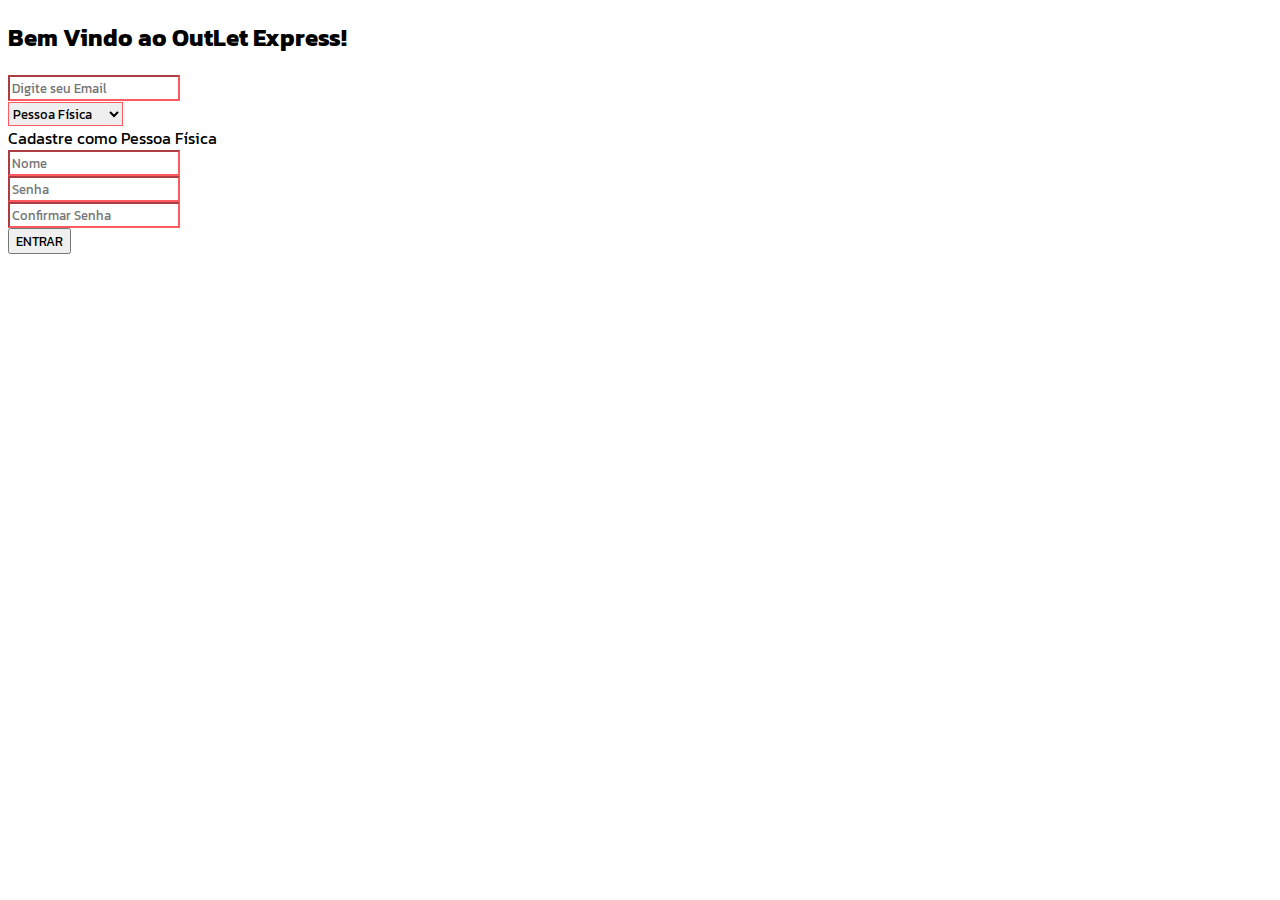
==== cadastro.html @ e2c82aca "Add files via upload" ====
<!doctype html>
<html lang="en">
  <head>
    <meta charset="utf-8">
    <meta name="viewport" content="width=device-width, initial-scale=1">
    <title>Bootstrap demo</title>
    <script src="cadastro.js"></script>
    <link rel="stylesheet" href="cadastro.css">
    <link href="https://cdn.jsdelivr.net/npm/bootstrap@5.3.0-alpha3/dist/css/bootstrap.min.css" rel="stylesheet" integrity="sha384-KK94CHFLLe+nY2dmCWGMq91rCGa5gtU4mk92HdvYe+M/SXH301p5ILy+dN9+nJOZ" crossorigin="anonymous">
  </head>
  <body>
    <script src="https://cdn.jsdelivr.net/npm/bootstrap@5.3.0-alpha3/dist/js/bootstrap.bundle.min.js" integrity="sha384-ENjdO4Dr2bkBIFxQpeoTz1HIcje39Wm4jDKdf19U8gI4ddQ3GYNS7NTKfAdVQSZe" crossorigin="anonymous"></script>

    <div class="container p-5 text-center border col-10">
        <form>
            <div class="mb-3">
                <h2 class="text-md">Bem Vindo ao OutLet Express!</h2>
            </div>
            <div class="p-2 mb-3">
                <input class="form-control borda" type="email" name="email" id="email" placeholder="Digite seu Email">
            </div>
            <div class="col-md-3">
                <select id="pessoa" class="form-control borda">
                    <option>Pessoa Física</option>
                    <option>Pessoa Jurídica</option>
                </select>
            </div>
             

            <section class="pessoaF">
                <div class="mb-3">
                    <label class="form_text borda">Cadastre como Pessoa Física</label>
                </div>
                <div class="mb-3">
                    <input class="form-control borda" type="text" name="nome" id="nome" placeholder="Nome">
                </div>
                <div class="mb-3">
                    <input class="form-control borda" type="password" name="senha" id="senha" placeholder="Senha">
                </div>
                <div class="mb-3">
                    <input class="form-control borda" type="password" name="senha2" id="senha2" placeholder="Confirmar Senha">
                </div>
                <input type="submit" class="btn btn-lg" value="ENTRAR">
                

            </section>
        </form>
    </div>
  </body>
</html>
---- cadastro.css ----
@import url('https://fonts.googleapis.com/css2?family=Ubuntu:ital,wght@0,400;0,700;1,400&display=swap');
@import url('https://fonts.googleapis.com/css2?family=Poppins:wght@200&display=swap');
@import url('https://fonts.googleapis.com/css2?family=Kanit:wght@200;400;700&display=swap');

* {
    font-family: kanit;
}

.borda{
    border-color: #ff5a5f;
}
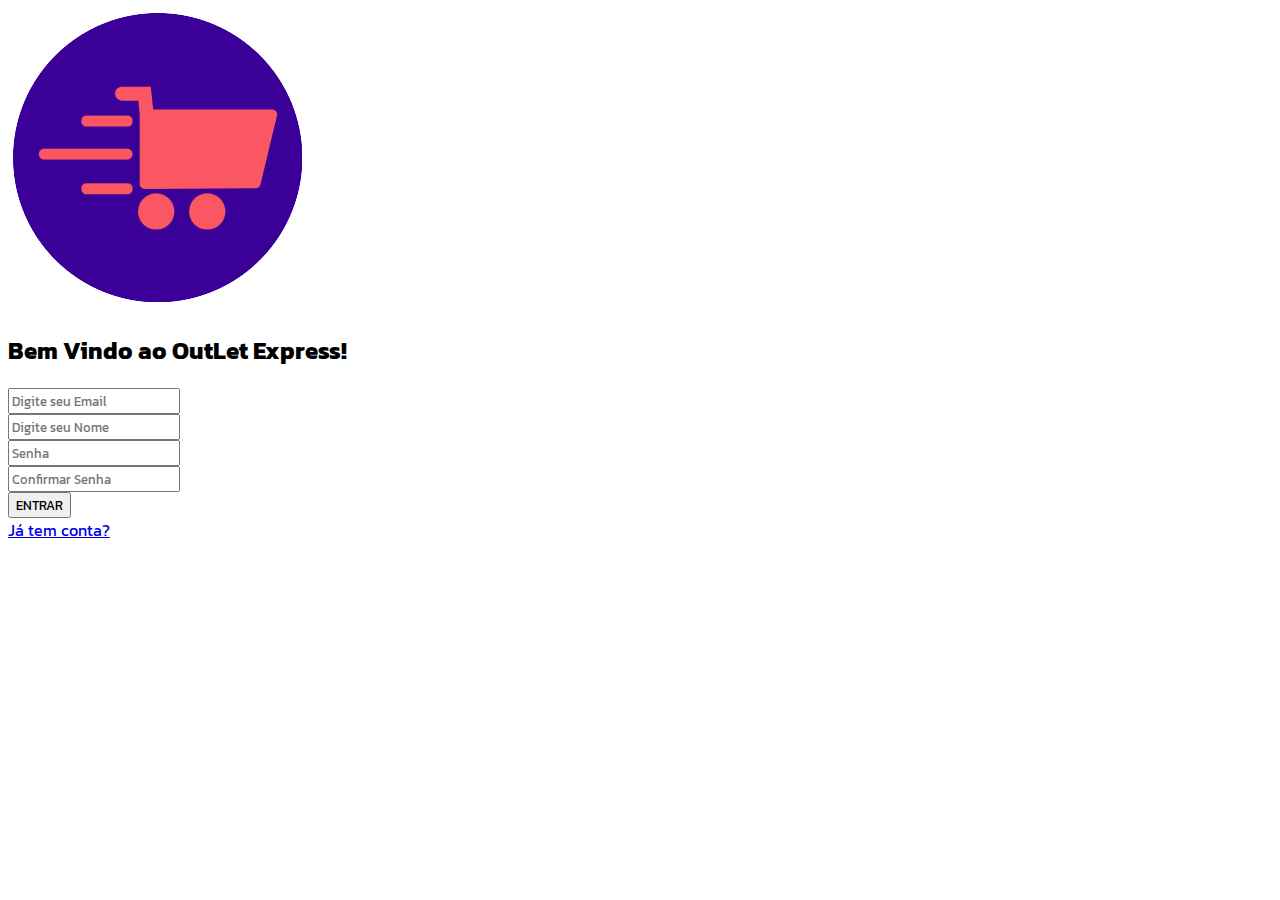
==== commit 7e8ccda9: "Update cadastro.html" ====
--- a/cadastro.html
+++ b/cadastro.html
@@ -1,50 +1,55 @@
 <!doctype html>
-<html lang="en">
+<html lang="pt-br">
   <head>
     <meta charset="utf-8">
     <meta name="viewport" content="width=device-width, initial-scale=1">
     <title>Bootstrap demo</title>
-    <script src="cadastro.js"></script>
     <link rel="stylesheet" href="cadastro.css">
     <link href="https://cdn.jsdelivr.net/npm/bootstrap@5.3.0-alpha3/dist/css/bootstrap.min.css" rel="stylesheet" integrity="sha384-KK94CHFLLe+nY2dmCWGMq91rCGa5gtU4mk92HdvYe+M/SXH301p5ILy+dN9+nJOZ" crossorigin="anonymous">
   </head>
   <body>
     <script src="https://cdn.jsdelivr.net/npm/bootstrap@5.3.0-alpha3/dist/js/bootstrap.bundle.min.js" integrity="sha384-ENjdO4Dr2bkBIFxQpeoTz1HIcje39Wm4jDKdf19U8gI4ddQ3GYNS7NTKfAdVQSZe" crossorigin="anonymous"></script>
 
-    <div class="container p-5 text-center border col-10">
-        <form>
-            <div class="mb-3">
-                <h2 class="text-md">Bem Vindo ao OutLet Express!</h2>
+     <!-- Iniciando o formulário de login -->
+     <div class="container p-5 text-center my-5 border col-7 principal">
+      <form>
+        <div class="p-2 mb-3">
+          <img class="img-fluid" src="logo2.png">
+       </div>
+          <div class="p-2 mb-3">
+              <h2 class="text-md titulo">Bem Vindo ao OutLet Express!</h2>
+          </div>
+          <div class="p-2 mb-3">
+              <input class="form-control mx-auto" type="email" name="email" id="email" placeholder="Digite seu Email">
+          </div>
+
+          <div class="p-2 mb-3">
+            <input class="form-control mx-auto" type="text" name="nome" id="nome" placeholder="Digite seu Nome">
+          </div>
+
+
+  
+              <div class="p-2 mb-3">
+                  <input class="form-control mx-auto" type="password" name="senha" id="senha" placeholder="Senha">
+              </div>
+              <div class="p-2 mb-3">
+                  <input class="form-control mx-auto" type="password" name="senha2" id="senha2" placeholder="Confirmar Senha">
+              </div>
+              <input type="submit" class="btn-lg but" value="ENTRAR">
+
+              <div class="p-2 mb-3">
+                <a href="login.html" class="d-block link">Já tem conta?</a>
             </div>
-            <div class="p-2 mb-3">
-                <input class="form-control borda" type="email" name="email" id="email" placeholder="Digite seu Email">
-            </div>
-            <div class="col-md-3">
-                <select id="pessoa" class="form-control borda">
-                    <option>Pessoa Física</option>
-                    <option>Pessoa Jurídica</option>
-                </select>
-            </div>
-             
+              
 
-            <section class="pessoaF">
-                <div class="mb-3">
-                    <label class="form_text borda">Cadastre como Pessoa Física</label>
-                </div>
-                <div class="mb-3">
-                    <input class="form-control borda" type="text" name="nome" id="nome" placeholder="Nome">
-                </div>
-                <div class="mb-3">
-                    <input class="form-control borda" type="password" name="senha" id="senha" placeholder="Senha">
-                </div>
-                <div class="mb-3">
-                    <input class="form-control borda" type="password" name="senha2" id="senha2" placeholder="Confirmar Senha">
-                </div>
-                <input type="submit" class="btn btn-lg" value="ENTRAR">
-                
+          </section>
+      </form>
+     
 
-            </section>
-        </form>
-    </div>
+
+      </div>
+   
+
+
   </body>
-</html>+</html>
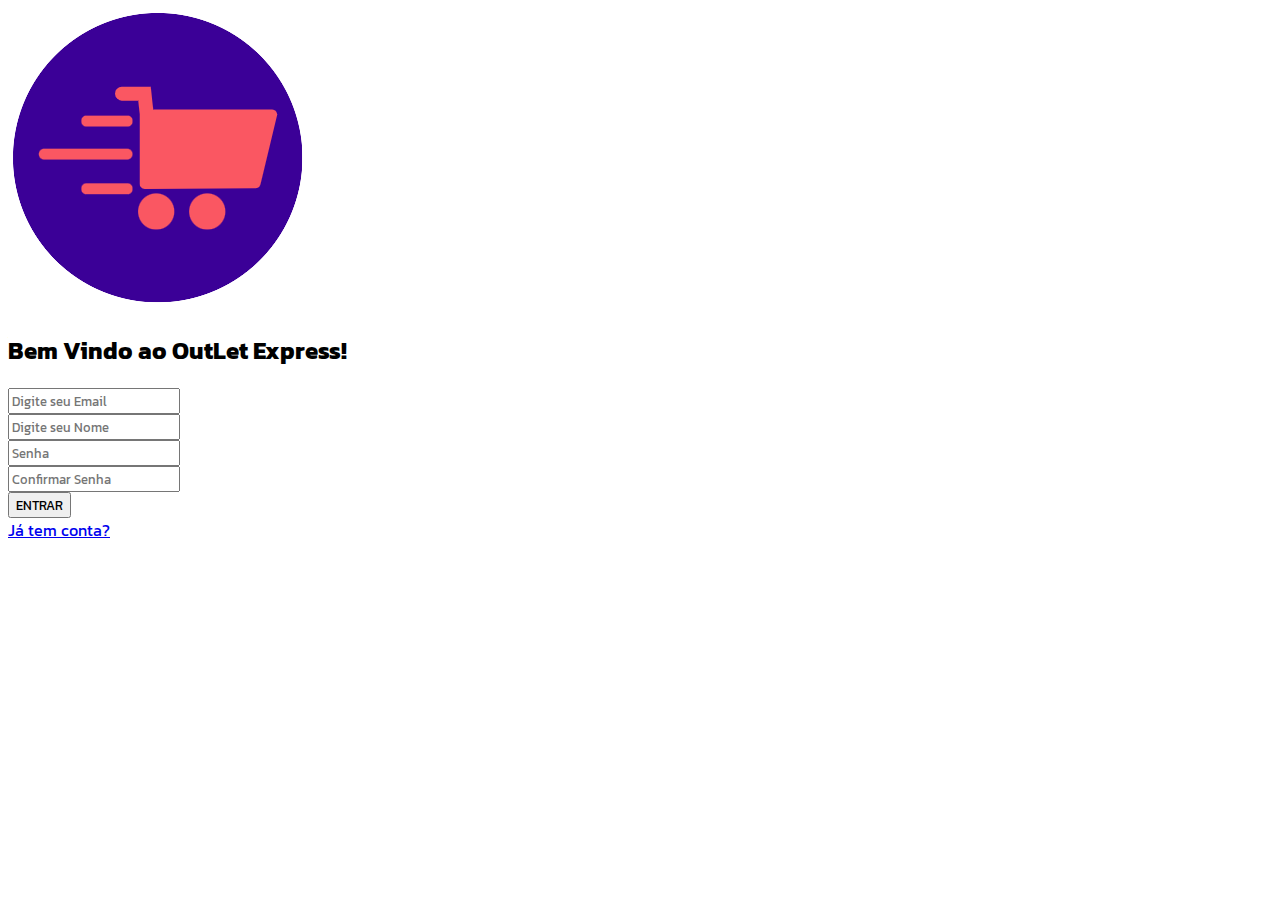
==== commit dabc1602: "Update cadastro.html" ====
--- a/cadastro.html
+++ b/cadastro.html
@@ -23,6 +23,7 @@
               <input class="form-control mx-auto" type="email" name="email" id="email" placeholder="Digite seu Email">
           </div>
 
+        
           <div class="p-2 mb-3">
             <input class="form-control mx-auto" type="text" name="nome" id="nome" placeholder="Digite seu Nome">
           </div>
